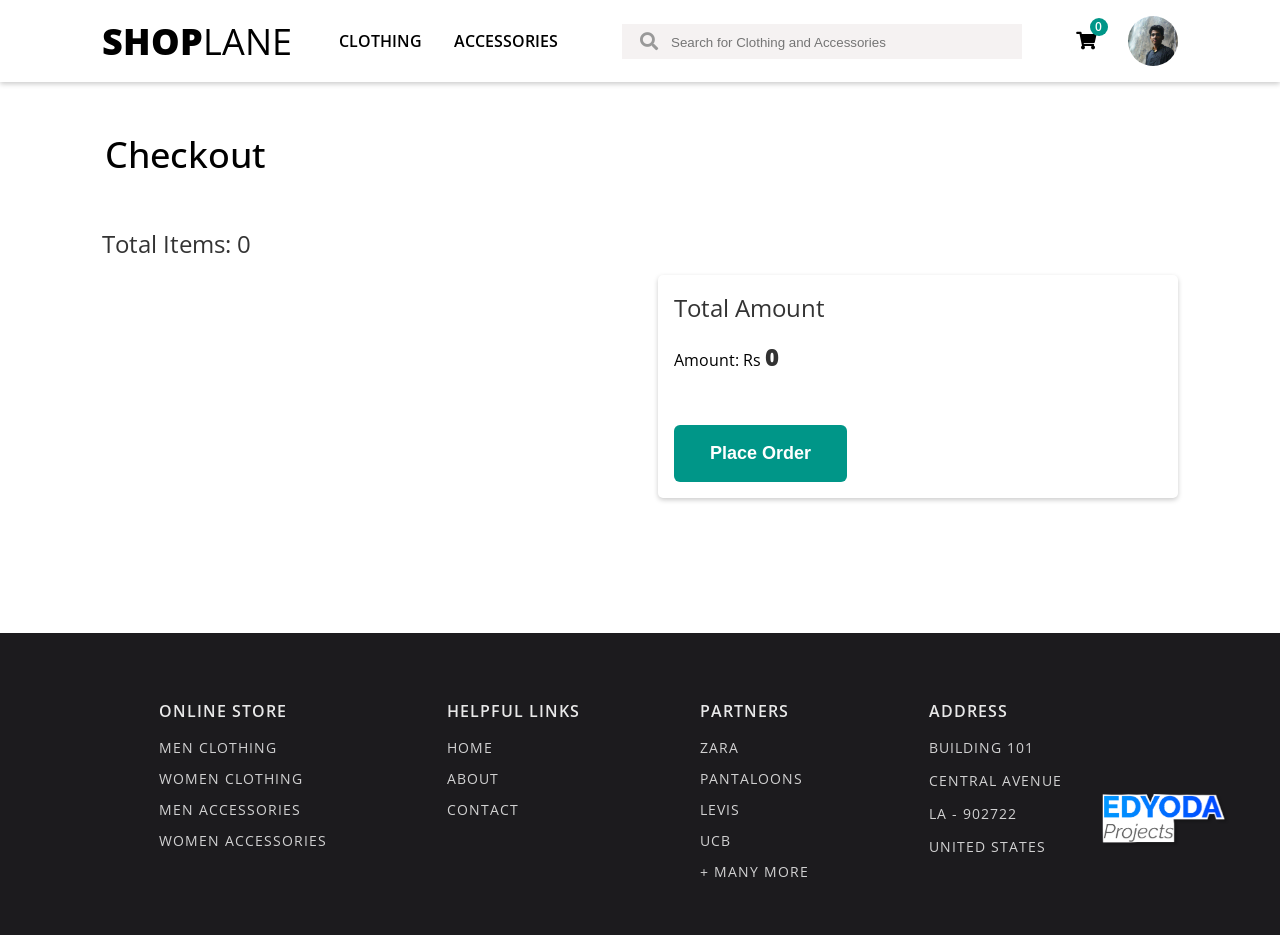
==== checkout.html @ 0f34fe25 "Add files via upload" ====
<!DOCTYPE html>
<html lang="en">
  <head>
    <meta charset="UTF-8" />
    <meta http-equiv="X-UA-Compatible" content="IE=edge" />
    <meta name="viewport" content="width=device-width, initial-scale=1.0" />
    <script
      src="https://code.jquery.com/jquery-3.6.0.min.js"
      integrity="sha256-/xUj+3OJU5yExlq6GSYGSHk7tPXikynS7ogEvDej/m4="
      crossorigin="anonymous"
    ></script>
    <link
      rel="stylesheet"
      href="https://use.fontawesome.com/releases/v5.15.3/css/all.css"
      integrity="sha384-SZXxX4whJ79/gErwcOYf+zWLeJdY/qpuqC4cAa9rOGUstPomtqpuNWT9wdPEn2fk"
      crossorigin="anonymous"
    />
    <script src="./checkout.js"></script>
    <link rel="stylesheet" href="./checkout.css" />
    <title>Checkout</title>
  </head>
  <body>
    <header>
      <div id="navMenu">
        <div id="productBrowsingMenu">
          <a id="logo" href="/index.html"><span>SHOP</span>LANE</a>
          <a class="pbMenuOption" href="/index.html#clothing-section"
            >Clothing</a
          >
          <a class="pbMenuOption" href="/index.html#accessory-section"
            >Accessories</a
          >
        </div>
        <div id="productSearchinggMenu">
          <div id="search-wrapper">
            <i class="fas fa-search" aria-hidden="true"></i>
            <input
              id="search-box"
              type="text"
              name="search"
              placeholder="Search for Clothing and Accessories"
            />
          </div>
        </div>
        <div id="userDataMenu">
          <div id="cart-wrapper">
            <p id="cart-count">0</p>
            <a href="#"
              ><i class="fas fa-shopping-cart" aria-hidden="true"></i
            ></a>
          </div>
          <img src="./images/user.jpg" />
        </div>
      </div>
    </header>
    <main>
      <h1 id="main-heading">Checkout</h1>
      <div id="mainDivCheckout">
        <div id="leftDiv">
          <h3 class="otherHead">Total Items: <span id="item-count">0</span></h3>
        </div>
        <div id="rightDiv">
          <div id="totalDetails">
            <h3 class="otherHead">Total Amount</h3>
            <p>Amount: Rs<span id="total-amount">0</span></p>
            <button id="button">Place Order</button>
          </div>
        </div>
      </div>
    </main>
    <img id="EPLogo" src="./images/logo.png" alt="EdYoda Projects Logo" />
    <footer>
      <div>
        <p class="footer-heading">Online Store</p>
        <a href="/" class="footer-link">Men Clothing</a>
        <a href="/" class="footer-link">Women Clothing</a>
        <a href="/" class="footer-link">Men Accessories</a>
        <a href="/" class="footer-link">Women Accessories</a>
      </div>
      <div>
        <p class="footer-heading">Helpful Links</p>
        <a href="/" class="footer-link">Home</a>
        <a href="/" class="footer-link">About</a>
        <a href="/" class="footer-link">Contact</a>
      </div>
      <div>
        <p class="footer-heading">Partners</p>
        <a href="/" class="footer-link">Zara</a>
        <a href="/" class="footer-link">Pantaloons</a>
        <a href="/" class="footer-link">Levis</a>
        <a href="/" class="footer-link">UCB</a>
        <a href="/" class="footer-link">+ Many More</a>
      </div>
      <div>
        <p class="footer-heading">Address</p>
        <p href="/" class="footer-link">Building 101</p>
        <p href="/" class="footer-link">Central Avenue</p>
        <p href="/" class="footer-link">LA - 902722</p>
        <p href="/" class="footer-link">United States</p>
      </div>
    </footer>
  </body>
</html>
---- checkout.css ----
@import url("https://fonts.googleapis.com/css2?family=Open+Sans:wght@300;400;600;800&display=swap");

body {
  margin: 0;
  font-family: "Open Sans", sans-serif;
}
main {
  margin-top: 130px;
}
footer {
  width: 100%;
  background-color: #1c1b1e;
  display: flex;
  justify-content: center;
  box-sizing: border-box;
  padding: 4% 8%;
  margin-top: 110px;
  padding-bottom: 54px;
}
span {
  font-weight: 800;
}
#productBrowsingMenu {
  display: flex;
  align-items: center;
  justify-content: space-between;
}
#productSearchinggMenu {
  width: 390px;
}
.pbMenuOption {
  text-decoration: none;
  color: black;
  margin-left: 32px;
  text-transform: uppercase;
  font-weight: 600;
}
#search-wrapper {
  width: 110%;
  max-width: 400px;
  position: relative;
}
#search-wrapper > i {
  position: absolute;
  color: #999;
  font-size: 18px;
  top: 50%;
  left: 18px;
  transform: translateY(-50%);
}
#search-box {
  width: 100%;
  border: 1px solid rgb(245, 242, 242);
  background-color: rgb(245, 242, 242);
  box-sizing: border-box;
  padding: 10px 24px 8px 48px;
  color: black;
  outline: none;
}
#userDataMenu {
  display: inline-flex;
  justify-content: end;
  align-items: center;
}
#cart-wrapper {
  position: relative;
  margin-right: 32px;
}
#cart-count {
  width: 18px;
  height: 18px;
  font-size: 12px;
  margin: 0;
  box-sizing: border-box;
  text-align: center;
  font-weight: 600;
  background-color: #009688;
  color: white;
  border-radius: 50%;
  position: absolute;
  top: -12px;
  right: -12px;
}
#cart-wrapper > a {
  text-decoration: none;
  color: black;
}
#cart-wrapper i {
  font-size: 18px;
  cursor: pointer;
}
#userDataMenu > img {
  width: 50px;
  height: 50px;
  border-radius: 50%;
}
#navMenu {
  width: 100%;
  background-color: white;
  z-index: 10;
  position: fixed;
  top: 0;
  left: 0;
  display: flex;
  justify-content: space-between;
  align-items: center;
  box-sizing: border-box;
  padding: 16px 8%;
  box-shadow: 0 2px 5px #ccc;
  height: 82px;
}
#logo {
  font-size: 36px;
  text-decoration: none;
  color: black;
  font-weight: 400;
  margin-right: 15px;
}
#leftDiv {
  width: 50%;
  padding-right: 4px;
}
#rightDiv {
  display: flex;
  width: 50%;
  align-items: flex-start;
}
#totalDetails {
  width: 100%;
  height: fit-content;
  margin-top: 48px;
  margin-left: 3%;
  box-sizing: border-box;
  box-shadow: 0 2px 5px #ccc;
  border-radius: 5px;
  padding: 16px;
}
.otherHead {
  font-size: 24px;
  color: rgba(0, 0, 0, 0.8);
  margin-top: 0px;
  font-weight: 400;
  margin-bottom: 16px;
}
#mainDivCheckout {
  display: flex;
  width: 84%;
  margin: 0 auto;
  justify-content: space-between;
  padding-bottom: 25px;
}
#total-amount {
  color: black;
  opacity: 0.8;
  font-size: 24px;
  font-weight: 800;
  margin-left: 4px;
}
#item-count {
  font-weight: 400;
}
#button {
  width: max-content;
  background-color: #009688;
  border: 0;
  cursor: pointer;
  outline: none;
  padding: 18px 36px;
  border-radius: 6px;
  margin-top: 36px;
  font: 600 18px Arial;
  color: white;
  transition: transform 200ms;
}
#main-heading {
  font-size: 36px;
  font-weight: 500;
  margin: 0;
  margin-bottom: 48px;
  margin-left: 105px;
}
.addedProdCard {
  display: flex;
  width: 96.5%;
  height: auto;
  margin: 5px 5px;
  background-color: #fff;
  box-shadow: 0 2px 5px #ccc;
  margin-bottom: 17px;
  border-radius: 5px;
}
.prodAddedImg {
  width: 15%;
  padding: 17px;
}
.prodAddedImg img {
  width: 100%;
  border-radius: 5px;
}
.prodAddedDetails h4 {
  font-weight: 600;
  margin: 0;
  margin-bottom: 4px;
  font-size: 18px;
  padding-top: 17px;
}
.prodAddedDetails p {
  margin: 0;
  margin-top: 4px;
  margin-bottom: 4px;
}
#EPLogo {
  width: 128px;
  position: fixed;
  bottom: 50px;
  right: 50px;
}
footer > div:first-of-type {
  padding-left: 0;
}
footer > div {
  padding-left: 60px;
  padding-right: 60px;
}
.footer-heading {
  text-transform: uppercase;
  font-weight: 600;
  font-size: 16px;
  color: white;
  opacity: 0.9;
  letter-spacing: 1px;
}
.footer-link {
  text-decoration: none;
  color: white;
  display: block;
  margin-top: 12px;
  letter-spacing: 1px;
  text-transform: uppercase;
  font-size: 14px;
  opacity: 0.8;
}
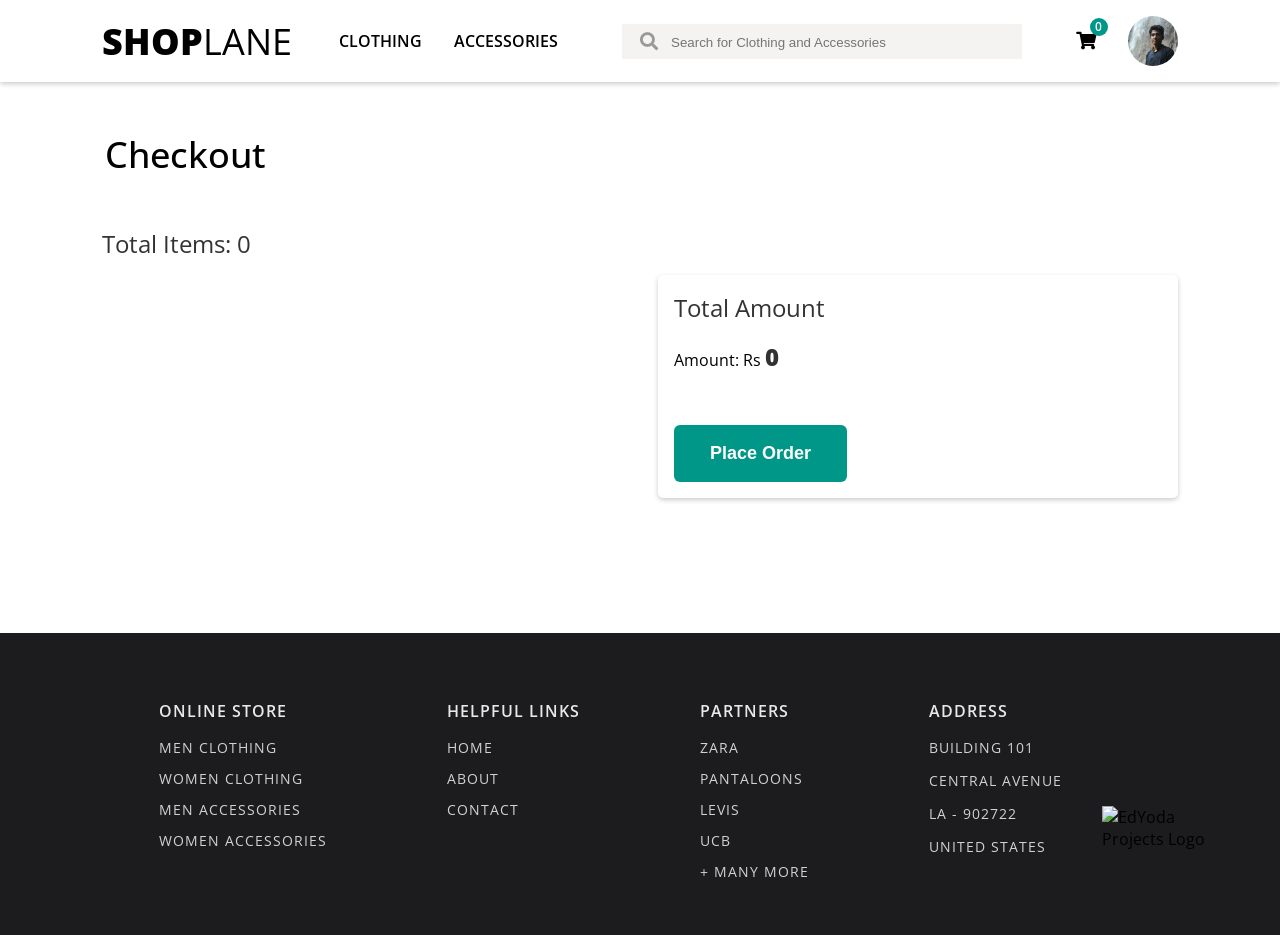
==== commit b0424287: "Update checkout.html" ====
--- a/checkout.html
+++ b/checkout.html
@@ -68,7 +68,7 @@
         </div>
       </div>
     </main>
-    <img id="EPLogo" src="./images/logo.png" alt="EdYoda Projects Logo" />
+    <img id="EPLogo" src="https://imgur.com/OKAY6Fl.png" alt="EdYoda Projects Logo" />
     <footer>
       <div>
         <p class="footer-heading">Online Store</p>
